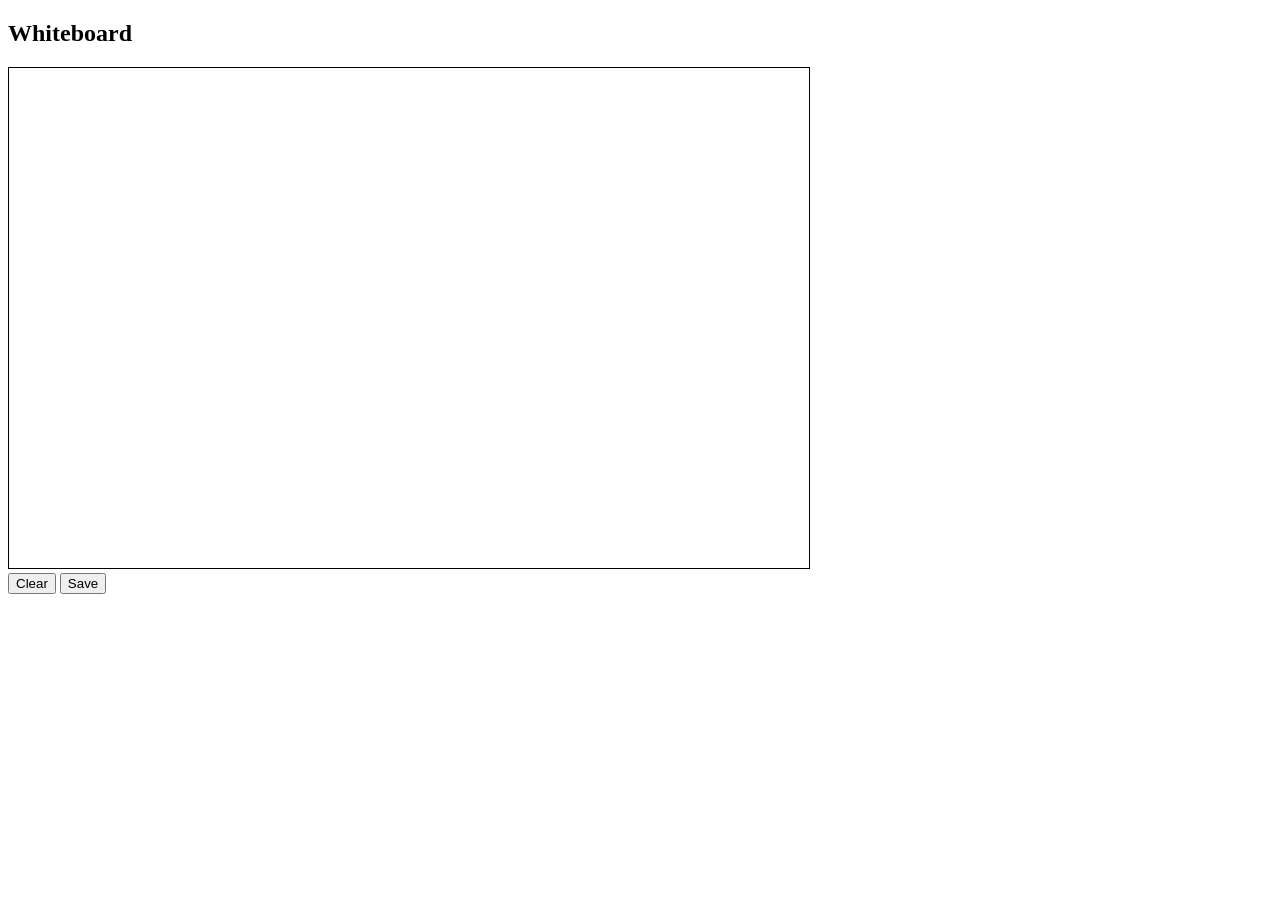
==== src/main/webapp/index.html @ e95432cb "updated web.xml" ====
<!DOCTYPE html>
<html>
<head>
    <title>Whiteboard</title>
</head>
<body>

<h2>Whiteboard</h2>

<canvas id="board" width="800" height="500" style="border:1px solid black;"></canvas>
<br>
<button onclick="clearBoard()">Clear</button>
<button onclick="saveDrawing()">Save</button>

<script src="script.js"></script>
</body>
</html>
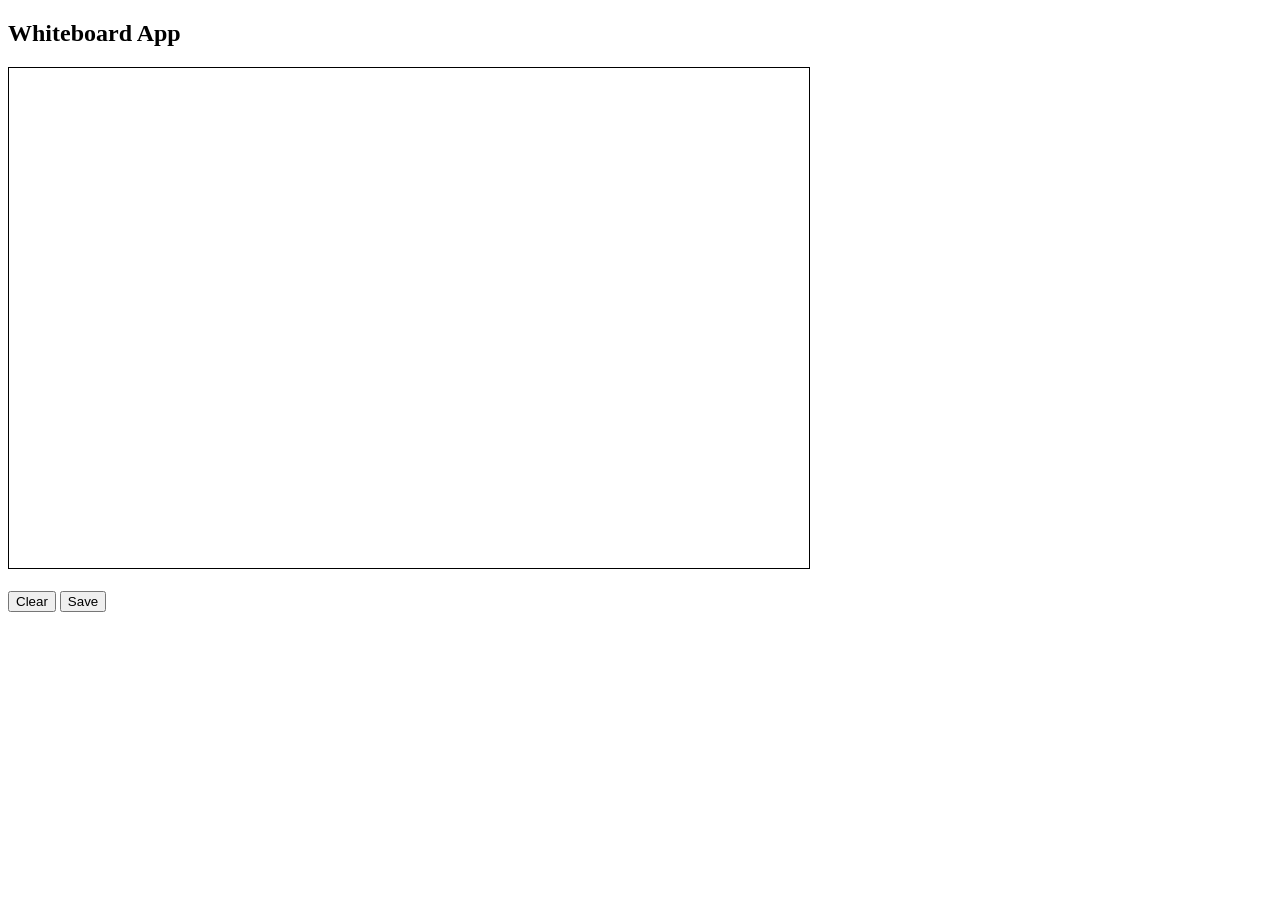
==== commit f3751b19: "update file to new" ====
--- a/src/main/webapp/index.html
+++ b/src/main/webapp/index.html
@@ -5,10 +5,11 @@
 </head>
 <body>
 
-<h2>Whiteboard</h2>
+<h2>Whiteboard App</h2>
 
 <canvas id="board" width="800" height="500" style="border:1px solid black;"></canvas>
-<br>
+<br><br>
+
 <button onclick="clearBoard()">Clear</button>
 <button onclick="saveDrawing()">Save</button>
 
